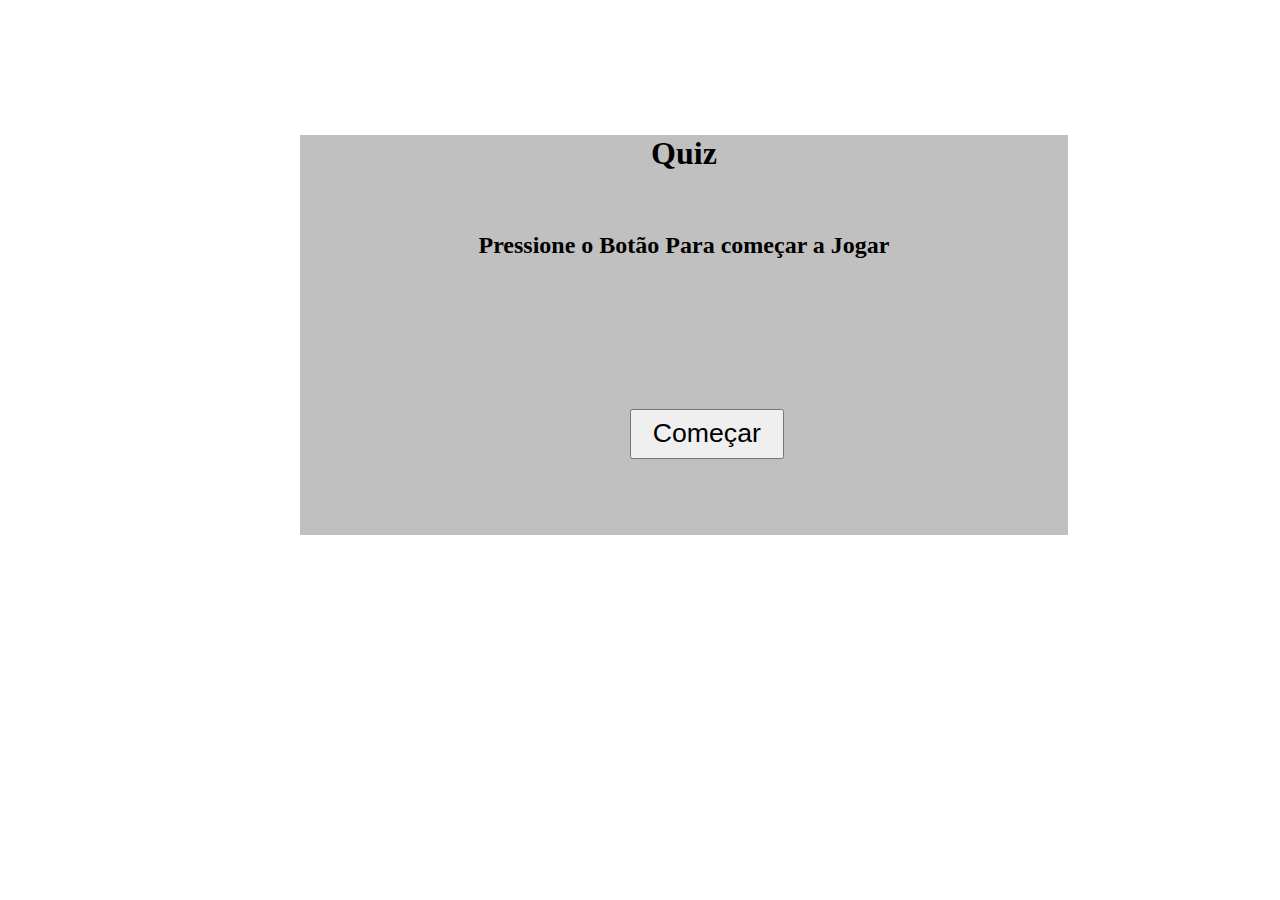
==== index.html @ 2b69dcbd "V0.0" ====
<!DOCTYPE html>
<html>

  <head>
    <meta charset="utf-8" />
    <meta http-equiv="X-UA-Compatible" content="IE=edge">
    <title>Quiz</title>
    <meta name="viewport" content="width=device-width, initial-scale=1">
    <link rel="stylesheet" type="text/css" media="screen" href="css/estilo.css" />
   
  </head>

  <body>
      <section>
        <h1>Quiz</h1>
        <p id="timerM" ></p>
        <p id="timerS"></p>
        <p id="fase"></p>
        <h2></h2>
        <button class="btnInicio" id="btnIni" onclick="startG()">Começar</button>
        <ol id="order">
          <a href="#"  class="list-item" onclick="selected(0)" onkeyup ="insertB(event)"><li></li></a>
          <a href="#"  class="list-item"  onclick="selected(1)" onkeyup ="insertB(event)"><li></li></a>
          <a href="#"  class="list-item"  onclick="selected(2)" onkeyup ="insertB(event)"><li></li></a>
        </ol>
        <button id="btn" onclick="trueQuest()">Confirmar</button>
        <div id="win" onkeyup ="insertB(event)">
          <h1 class="msg"></h1>
          <p id="timeR"></p>
          <p id="record"></p>
          <button id="btnPass" onclick="falseAlt()"></button>
        </div>
      </section>
      <script src="src/script.js"></script>
  </body>

</html>
---- css/estilo.css ----
section {
  width: 60%;
  height: 400px;
  float: left;
  position: absolute;
  top: 15%;
  left: 300px;
  background-color: silver
}

section h1 {
  margin: 0px 0px 40px 0px;
  padding: 0;
  width: 100%;
  text-align: center;
  font-size: 24pt;
}

section h2 {
  width:100%;
  text-align: center;
  float:left;
  margin-bottom:50px;

}

#win {
  width: 100%;
  height: 300px;
  background-color: rgba(5, 212, 5, 0.876);
  display: none;
  z-index: 88888;
  position:absolute;
  top:10%;
  left:0px;
}
#win h1 {
  text-align: center;
  margin-top:40px;
  z-index:222222;
}
#btnPass {
  float: right;
  margin: 100px 100px 0px 0px;
}

.list-item {
  width:99.40%;
  border: 2px solid rgba(0, 0, 0, 0);
  z-index: 8888;
  float: left;
  margin-right:500px;
  transition: .1s;
  list-style-type: upper-roman;
}
.list-item:hover {
  color:green;
}
a {
  color:black;
  float:left;
  text-decoration: none;
}

ol {
  display: none;
  list-style-type: upper-roman;
}

#btn {
  float: right;
  margin: 0px 100px 0px 0px;
  display: none;
  margin-top:10px;
}

#btnIni {
  margin: 100px 0px 0px 330px;
  width: 20%;
  height: 50px;
  font-size: 20pt;
}

#timerM {
  width:70px;
  display: block;
  float:left;
  margin: 0px 0px 0px 10px;
  margin-left:10px;
  margin-bottom:0;
  margin-right: 0px;
  margin-top:0;
  display: none;
}
#timerS {
  width:60px;
  float:left;
  margin:0;
  display:none;
}
#fase {
  float:left;
  margin: 0px 0px 0px 253px;
  font-weight:800;
  font-size:14pt;
  display:none;
}
#timeR {
  float:left;
  margin-left:20px;

}
@keyframes initialEffect {
  from { opacity: 0 }
  to { opacity: 1 }
}
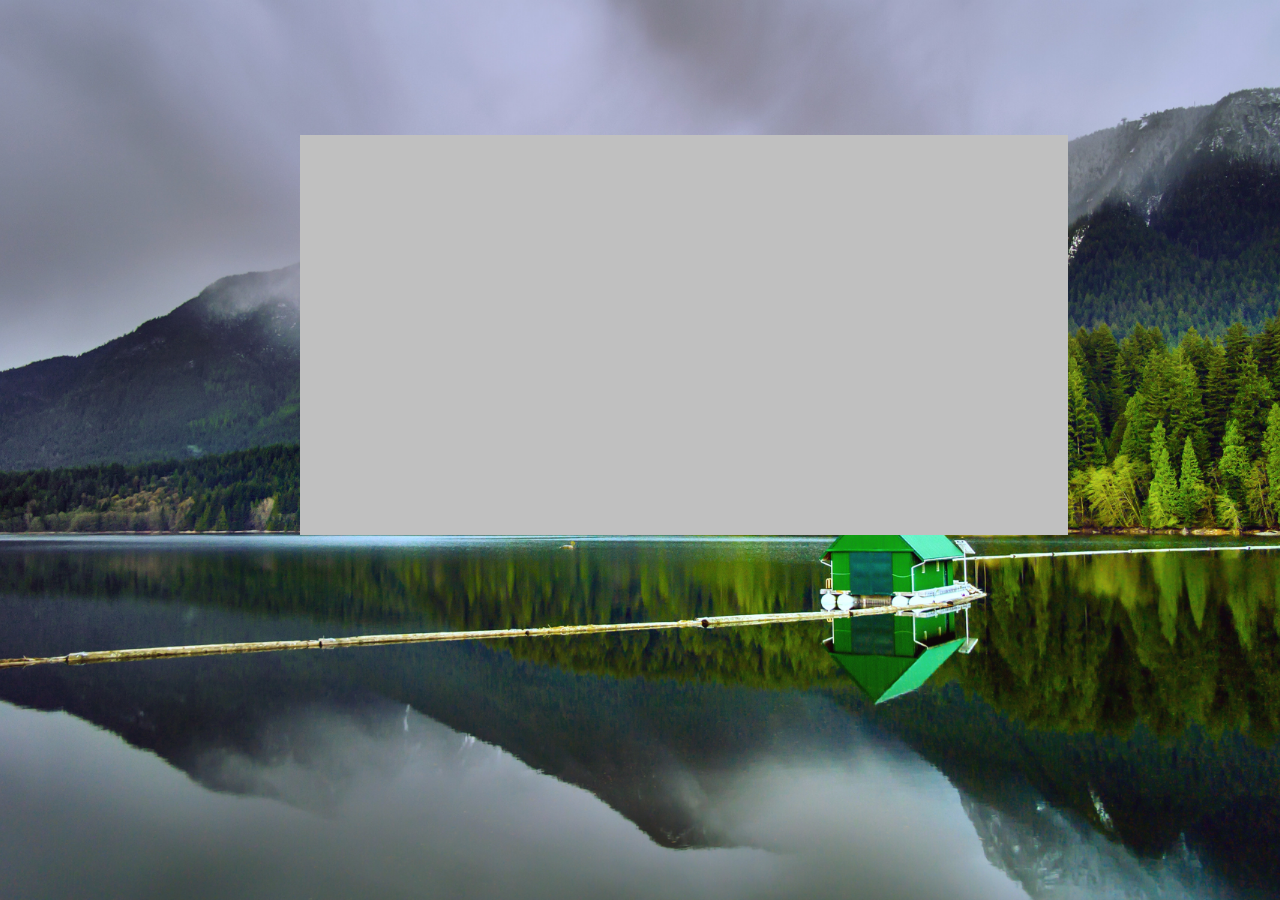
==== commit 63fbc480: "unfinished" ====
--- a/index.html
+++ b/index.html
@@ -7,31 +7,35 @@
     <title>Quiz</title>
     <meta name="viewport" content="width=device-width, initial-scale=1">
     <link rel="stylesheet" type="text/css" media="screen" href="css/estilo.css" />
-   
+
   </head>
 
   <body>
-      <section>
-        <h1>Quiz</h1>
-        <p id="timerM" ></p>
-        <p id="timerS"></p>
-        <p id="fase"></p>
-        <h2></h2>
-        <button class="btnInicio" id="btnIni" onclick="startG()">Começar</button>
-        <ol id="order">
-          <a href="#"  class="list-item" onclick="selected(0)" onkeyup ="insertB(event)"><li></li></a>
-          <a href="#"  class="list-item"  onclick="selected(1)" onkeyup ="insertB(event)"><li></li></a>
-          <a href="#"  class="list-item"  onclick="selected(2)" onkeyup ="insertB(event)"><li></li></a>
-        </ol>
-        <button id="btn" onclick="trueQuest()">Confirmar</button>
-        <div id="win" onkeyup ="insertB(event)">
-          <h1 class="msg"></h1>
-          <p id="timeR"></p>
-          <p id="record"></p>
-          <button id="btnPass" onclick="falseAlt()"></button>
-        </div>
-      </section>
-      <script src="src/script.js"></script>
+    <section>
+      <h1>Quiz</h1>
+      <p id="timerM"></p>
+      <p id="timerS"></p>
+      <p id="fase"></p>
+      <p id="pontos"></p>
+      <h2></h2>
+      <button id="ins"><a href="instrucao.html">Instrução</a></button>
+      <button class="btnInicio" id="btnIni" onclick="startG()">Começar</button>
+      <button id="git"><a href="https://github.com/Jairo-Arcy" target="_blank" id="l">GitHub</a></button>
+      <ol id="order">
+        <a href="#" class="list-item" onclick="selected(0)" onkeyup="insertB(event)"></a>
+        <a href="#" class="list-item" onclick="selected(1)" onkeyup="insertB(event)"></a>
+        <a href="#" class="list-item" onclick="selected(2)" onkeyup="insertB(event)"></a>
+      </ol>
+      <button id="btn" onclick="trueQuest()">Confirmar</button>
+      <div id="win">
+        <h1 class="msg"></h1>
+        <p id="timeR"></p>
+        <p id="record"></p>
+        <p id="score"></p>
+        <button id="btnPass" onclick="falseAlt()"></button>
+      </div>
+    </section>
+    <script src="src/script.js"></script>
   </body>
 
 </html>--- a/css/estilo.css
+++ b/css/estilo.css
@@ -1,3 +1,20 @@
+html {
+  background-image: url(../img/wall.jpg);
+  background-repeat: no-repeat;
+  background-position: center center;
+  background-size: cover;
+  width:100%;
+  height: 100%;
+}
+#btnBackI {
+  float:right;
+  color:black;
+  margin-top:100px;
+  margin-right:80px;
+  margin-bottom:0px;
+
+}
+
 section {
   width: 60%;
   height: 400px;
@@ -5,22 +22,28 @@
   position: absolute;
   top: 15%;
   left: 300px;
-  background-color: silver
+  background-color: silver;
 }
 
 section h1 {
+  opacity:0;
   margin: 0px 0px 40px 0px;
   padding: 0;
   width: 100%;
   text-align: center;
   font-size: 24pt;
+  animation: initialEffect .5s linear .4s 1 forwards;
+  font-family:'Courier New', Courier, monospace
 }
 
 section h2 {
+  opacity:0;
   width:100%;
   text-align: center;
   float:left;
   margin-bottom:50px;
+  animation: initialEffect .5s linear 1s 1 forwards;
+  font-family:'Courier New', Courier, monospace
 
 }
 
@@ -32,12 +55,13 @@
   z-index: 88888;
   position:absolute;
   top:10%;
-  left:0px;
+  left:0px
 }
 #win h1 {
   text-align: center;
   margin-top:40px;
   z-index:222222;
+  font-family:'Courier New', Courier, monospace
 }
 #btnPass {
   float: right;
@@ -47,40 +71,79 @@
 .list-item {
   width:99.40%;
   border: 2px solid rgba(0, 0, 0, 0);
-  z-index: 8888;
+  z-index:999999;
   float: left;
   margin-right:500px;
   transition: .1s;
-  list-style-type: upper-roman;
+  list-style-type: circle
 }
+li {
+  float:left;
+  width:100%;
+  margin-left:20px;
+}
+
 .list-item:hover {
-  color:green;
+  color:green
 }
 a {
   color:black;
   float:left;
   text-decoration: none;
+  margin-bottom:10px;
+  font-family:'Courier New', Courier, monospace;
+  font-weight: bold;
+}
+#l {
+  color:black;
+  font-family: Arial, Helvetica, sans-serif;
 }
 
 ol {
-  display: none;
-  list-style-type: upper-roman;
+  display: none
 }
 
 #btn {
   float: right;
   margin: 0px 100px 0px 0px;
   display: none;
-  margin-top:10px;
+  margin-top:10px
 }
 
 #btnIni {
-  margin: 100px 0px 0px 330px;
+  opacity:0;
+  transform: translate(250px, 100px);
   width: 20%;
   height: 50px;
   font-size: 20pt;
+  animation: initialEffect .5s linear 2s 1 forwards;
+  transition: all .5s;
 }
-
+#btnIni:hover {
+  color:green;
+}
+#ins {
+  opacity:0;
+  transform: translate(130px, 117px);
+  animation: initialEffect .5s linear 2s 1 forwards;
+  transition: all .5s;
+  height: 25px;
+}
+#ins:hover {
+  color:green;
+}
+#git {
+  opacity:0;
+  transform: translate(-100px, 117px);
+  width: 9%;
+  height: 25px;
+  animation: initialEffect .5s linear 2s 1 forwards;
+  transition: all .5s;
+  float:right;
+}
+#git:hover {
+  color:green;
+}
 #timerM {
   width:70px;
   display: block;
@@ -90,24 +153,34 @@
   margin-bottom:0;
   margin-right: 0px;
   margin-top:0;
-  display: none;
+  display: none
 }
 #timerS {
   width:60px;
   float:left;
   margin:0;
-  display:none;
+  display:none;  
 }
 #fase {
   float:left;
-  margin: 0px 0px 0px 253px;
+  margin: 0px 0px 0px 230px;
   font-weight:800;
   font-size:14pt;
-  display:none;
+  display:none
 }
 #timeR {
   float:left;
-  margin-left:20px;
+  margin-left:350px;
+}
+#pontos {
+  display: none;
+  float:left;
+  transform:translate(210px, -12px);
+}
+#score {
+  display:none;
+  float: left;
+  transform: translate(-74px,-35px);
 
 }
 @keyframes initialEffect {
